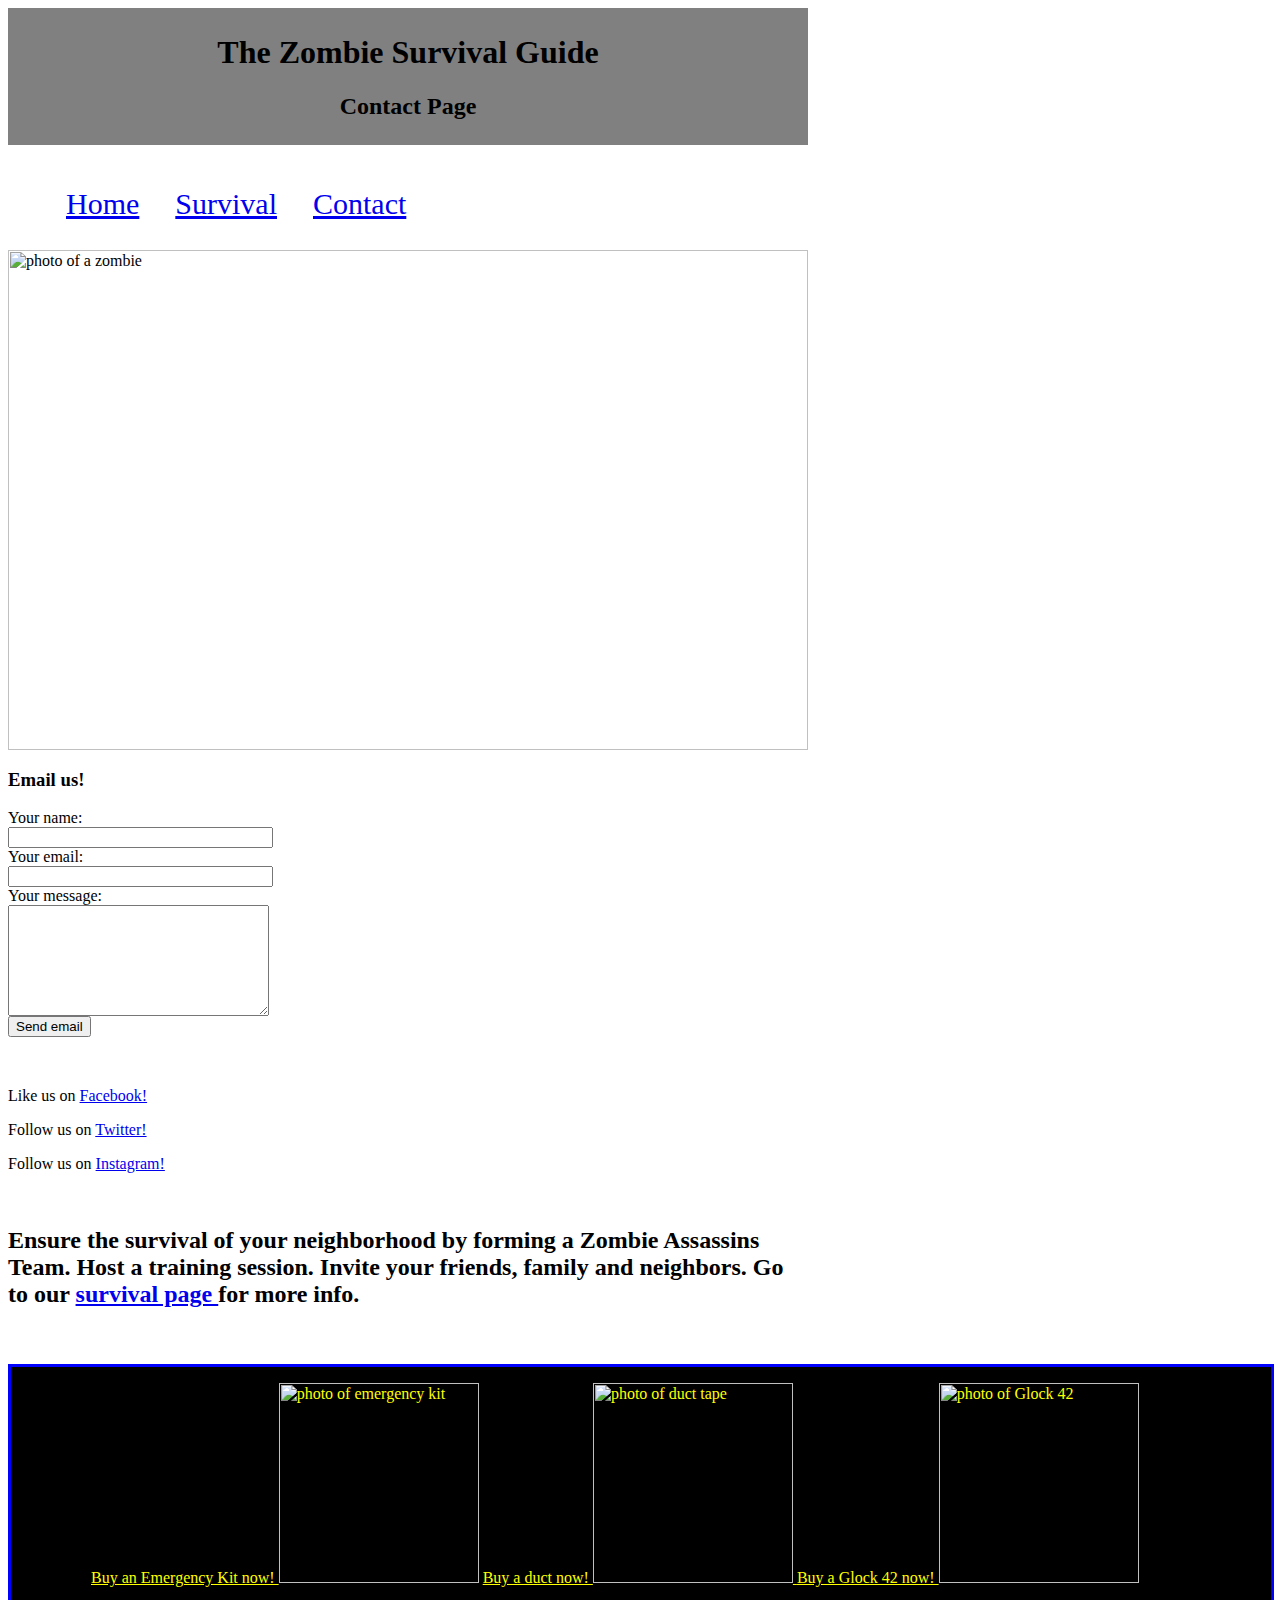
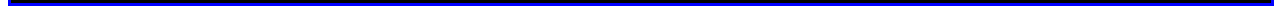
==== contact.html @ db46b227 "second commit" ====
<html>
    <head>
      <title>The Zombie Survival Guide</title>
      <Link rel="stylesheet" href="contact.css" type="text/css"
    </head>
    <body>
      <header>
      <h1>The Zombie Survival Guide</h1>
      <h2>Contact Page</h2>
</header>
<nav>
       <ul>
         <li><a href="index.html">Home</a></li>
         <li><a href="survival.html">Survival</a></li>
         <li><a href="contact.html">Contact</a></li>
       </ul>
     </nav>
          <img src="http://www.publicdomainpictures.net/pictures/150000/velka/zombie-man.jpg" width="800" height="500" alt="photo of a zombie">
        <br>
          <h3>Email us!</h3>
            <p>
              <form id="contact_form" action="#" method="POST" enctype="multipart/form-data">
              	<div class="row">
              		<label for="name">Your name:</label><br />
              		<input id="name" class="input" name="name" type="text" value="" size="30" /><br />
              	</div>
              	<div class="row">
              		<label for="email">Your email:</label><br />
              		<input id="email" class="input" name="email" type="text" value="" size="30" /><br />
              	</div>
              	<div class="row">
              		<label for="message">Your message:</label><br />
              		<textarea id="message" class="input" name="message" rows="7" cols="30"></textarea><br />
              	</div>
              	<input id="submit_button" type="submit" value="Send email" />
              </form>


            </p>
        <br>
            <p>Like us on <a href="http://www.facebook.com">Facebook!</a></p>
            <p>Follow us on <a href="http://www.twitter.com">Twitter!</a></p>
            <p>Follow us on <a href="http://www.instagram.com">Instagram!</a></p>
        <br>


    <h2>Ensure the survival of your neighborhood by forming a Zombie Assassins Team. Host a training session. Invite your friends, family and neighbors. Go to our <a href="survival.html"">survival page </a>for more info.</h2>
            <br>
            <br>
<footer>

              <p><a class=ads href="https://www.amazon.com/Ready-America-70385-Emergency-Backpack/dp/B00149VP14/ref=sr_1_3?ie=UTF8&qid=1465675991&sr=8-3&keywords=emergency+disaster+kit">Buy an Emergency Kit now! <img src="http://cdn2.bigcommerce.com/server5900/qlv5f5o/products/249/images/5820/Essential_500_Web__19650.1394665095.280.280.jpg?c=2" width="200" height="200" alt="photo of emergency kit"></a>
              <a class=ads href="https://www.amazon.com/ProTapes-Pro-PE-Coated-Economy-Length/dp/B00DVBPPGY/ref=sr_1_4?ie=UTF8&qid=1465684444&sr=8-4&keywords=duct+tape">Buy a duct now! <img src="http://www.calculatedtraveller.com/wp-content/uploads/2013/03/Duct-tape.jpg" width="200" height="200" alt="photo of duct tape"</a>
              <a class=ads href="http://www.impactguns.com/glock-42-380-single-stack-764503910616.aspx">Buy a Glock 42 now! <img src="http://www.impactguns.com/data/default/images/catalog/535/SS90342.jpg" width="200" height="200" alt="photo of Glock 42"</a></p>
            </footer>
            <br>
    </body>
</html>
---- contact.css ----
html {
       height: 100%;
     }
     body {
        width: 800px;
        height: 100%;
           }
      header {
         background-color: grey;
         padding: 5px;
         font-size: ;
         display: block;
         text-align: center;
     }
     nav {
       font-size: 30px;

         float: left;
     }
            nav ul {
         padding: ;
         float: left;
         border-bottom: ;
         list-style-type: none;
     }
     nav li {
         float: left;
     }
     nav li a {
         display: block;
         height: 25px;
         padding: 12px 18px 8px 18px;
         vertical-align: middle;
     }
     a {
         color: ;
     }
     section {
         width: 73%;
         display: inline-block;
         float: left;
     }
     aside {
         width: 17%;
         display: inline-block;
         background-color:;
         padding:;
         min-height: 100%;
     }
     aside ul {
         list-style-type: none;
     }
     footer {
         width: 790px;
         background-color:;
         color:;
         clear: both;
         display: block;
     }
     form {
       background-color: transparent;
}
       footer {
        width: 1100px;
        border-style: solid;
        border-color: blue;
        padding-left: 10%;
        padding-right: 10%;
         color: yellow;
         background-color: black;
       }
       .ads {
         color: yellow;
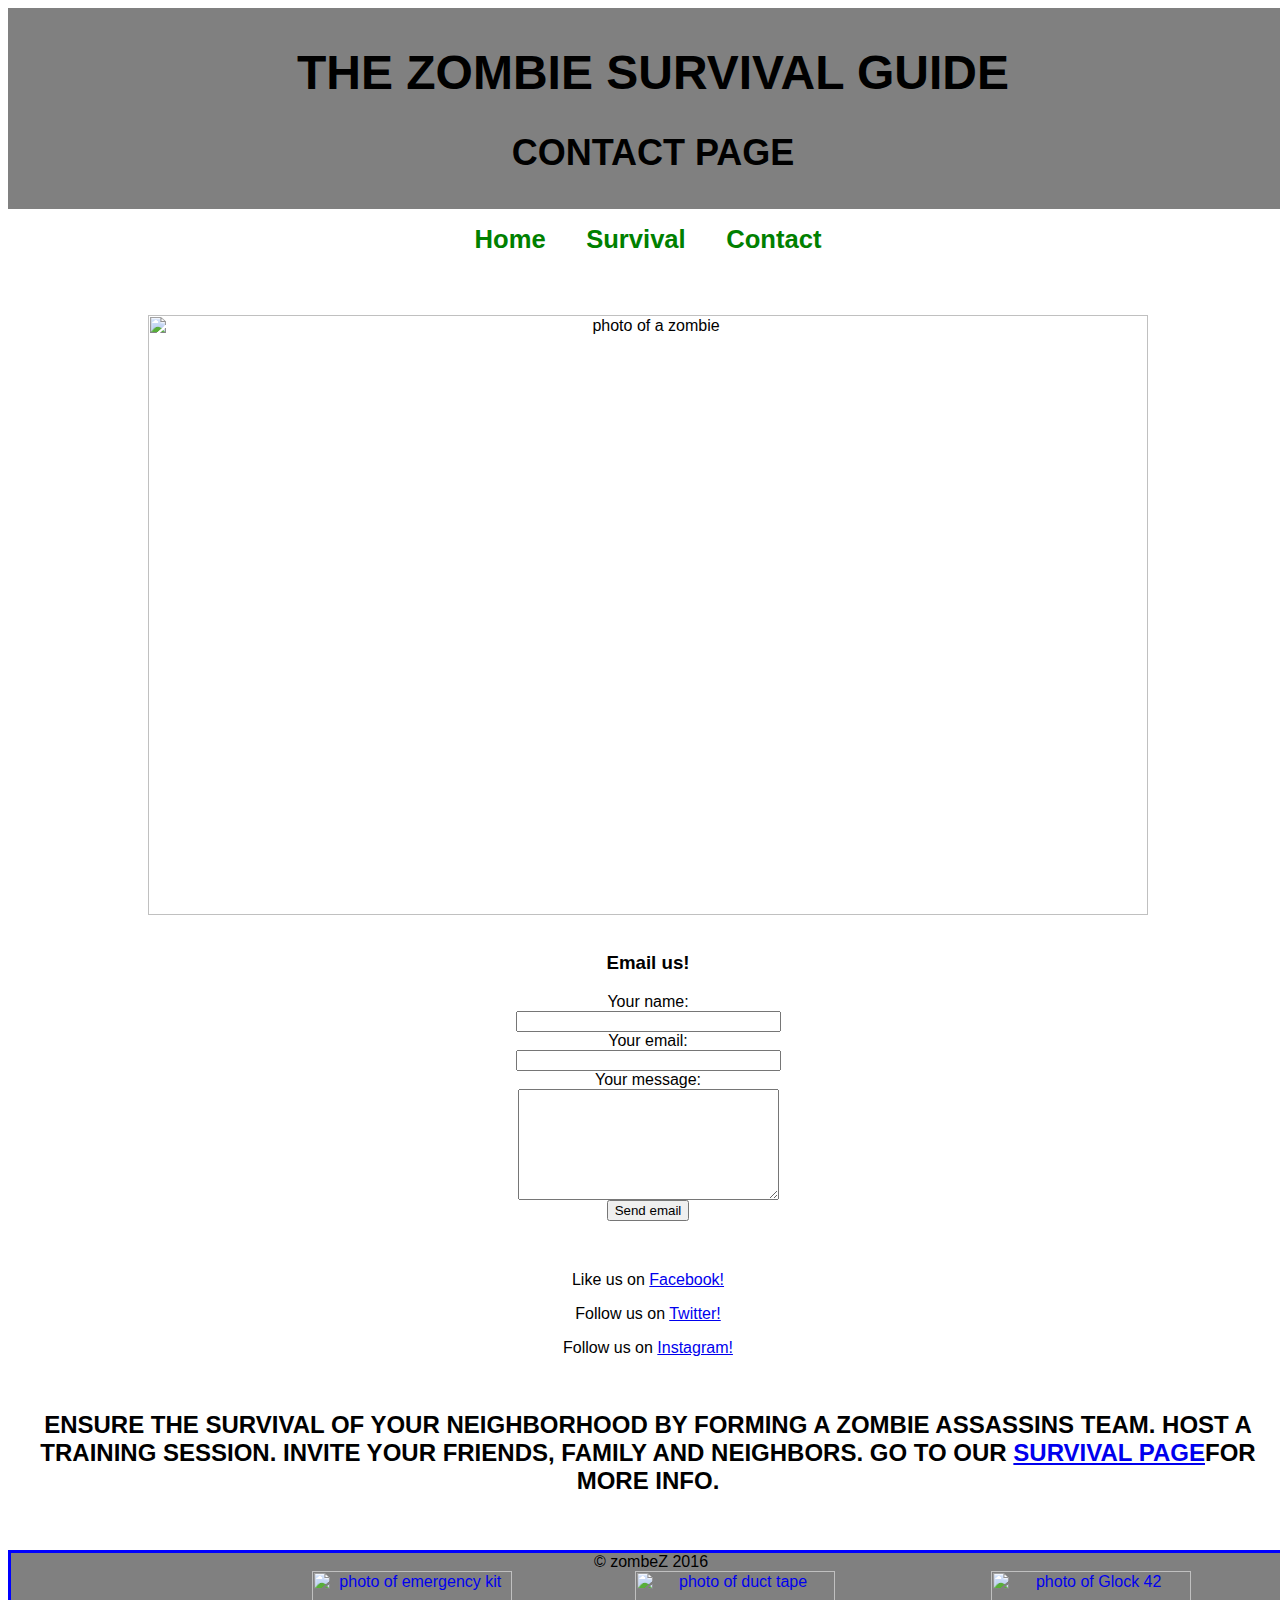
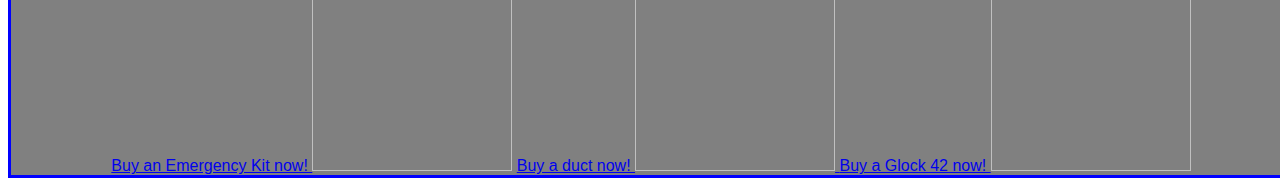
==== commit 41ec8444: "third commit - all centered" ====
--- a/contact.html
+++ b/contact.html
@@ -8,15 +8,20 @@
       <h1>The Zombie Survival Guide</h1>
       <h2>Contact Page</h2>
 </header>
-<nav>
-       <ul>
-         <li><a href="index.html">Home</a></li>
-         <li><a href="survival.html">Survival</a></li>
-         <li><a href="contact.html">Contact</a></li>
-       </ul>
-     </nav>
-          <img src="http://www.publicdomainpictures.net/pictures/150000/velka/zombie-man.jpg" width="800" height="500" alt="photo of a zombie">
+      <nav>
+            <ul>
+                <li><a href="index.html">Home</a></li>
+                <li><a href="survival.html">Survival</a></li>
+                <li><a href="contact.html">Contact</a></li>
+            </ul>
+      </nav>
+            <br>
+            <br>
+          <center>
+            <img src="http://www.publicdomainpictures.net/pictures/150000/velka/zombie-man.jpg" width="1000" height="600" alt="photo of a zombie">
+          </center>
         <br>
+        <center>
           <h3>Email us!</h3>
             <p>
               <form id="contact_form" action="#" method="POST" enctype="multipart/form-data">
@@ -44,15 +49,19 @@
         <br>
 
 
-    <h2>Ensure the survival of your neighborhood by forming a Zombie Assassins Team. Host a training session. Invite your friends, family and neighbors. Go to our <a href="survival.html"">survival page </a>for more info.</h2>
+    <h2>Ensure the survival of your neighborhood by forming a Zombie Assassins Team. Host a training session. Invite your friends, family and neighbors.
+       Go to our <a href="survival.html">survival page</a>for more info.</h2>
             <br>
+</center>
             <br>
-<footer>
 
-              <p><a class=ads href="https://www.amazon.com/Ready-America-70385-Emergency-Backpack/dp/B00149VP14/ref=sr_1_3?ie=UTF8&qid=1465675991&sr=8-3&keywords=emergency+disaster+kit">Buy an Emergency Kit now! <img src="http://cdn2.bigcommerce.com/server5900/qlv5f5o/products/249/images/5820/Essential_500_Web__19650.1394665095.280.280.jpg?c=2" width="200" height="200" alt="photo of emergency kit"></a>
-              <a class=ads href="https://www.amazon.com/ProTapes-Pro-PE-Coated-Economy-Length/dp/B00DVBPPGY/ref=sr_1_4?ie=UTF8&qid=1465684444&sr=8-4&keywords=duct+tape">Buy a duct now! <img src="http://www.calculatedtraveller.com/wp-content/uploads/2013/03/Duct-tape.jpg" width="200" height="200" alt="photo of duct tape"</a>
-              <a class=ads href="http://www.impactguns.com/glock-42-380-single-stack-764503910616.aspx">Buy a Glock 42 now! <img src="http://www.impactguns.com/data/default/images/catalog/535/SS90342.jpg" width="200" height="200" alt="photo of Glock 42"</a></p>
-            </footer>
+    <footer>
+                &#169; zombeZ 2016
+                <br>
+              <a class="ads" href="https://www.amazon.com/Ready-America-70385-Emergency-Backpack/dp/B00149VP14/ref=sr_1_3?ie=UTF8&qid=1465675991&sr=8-3&keywords=emergency+disaster+kit">Buy an Emergency Kit now! <img src="http://cdn2.bigcommerce.com/server5900/qlv5f5o/products/249/images/5820/Essential_500_Web__19650.1394665095.280.280.jpg?c=2" width="200" height="200" alt="photo of emergency kit"></a>
+              <a class="ads" href="https://www.amazon.com/ProTapes-Pro-PE-Coated-Economy-Length/dp/B00DVBPPGY/ref=sr_1_4?ie=UTF8&qid=1465684444&sr=8-4&keywords=duct+tape">Buy a duct now! <img src="http://www.calculatedtraveller.com/wp-content/uploads/2013/03/Duct-tape.jpg" width="200" height="200" alt="photo of duct tape"</a>
+              <a class="ads" href="http://www.impactguns.com/glock-42-380-single-stack-764503910616.aspx">Buy a Glock 42 now! <img src="http://www.impactguns.com/data/default/images/catalog/535/SS90342.jpg" width="200" height="200" alt="photo of Glock 42"</a>
+      </footer>
             <br>
     </body>
 </html>
--- a/contact.css
+++ b/contact.css
@@ -1,73 +1,68 @@
 html {
-       height: 100%;
-     }
-     body {
-        width: 800px;
-        height: 100%;
-           }
-      header {
-         background-color: grey;
-         padding: 5px;
-         font-size: ;
-         display: block;
-         text-align: center;
-     }
-     nav {
-       font-size: 30px;
+     height: 100%;
+   }
+   body {
+      width: 100%;
+      height: 100%;
+      font-family: sans-serif;
+      text-align: center;
+   }
 
-         float: left;
-     }
-            nav ul {
-         padding: ;
-         float: left;
-         border-bottom: ;
-         list-style-type: none;
-     }
-     nav li {
-         float: left;
-     }
-     nav li a {
-         display: block;
-         height: 25px;
-         padding: 12px 18px 8px 18px;
-         vertical-align: middle;
-     }
-     a {
-         color: ;
-     }
-     section {
-         width: 73%;
-         display: inline-block;
-         float: left;
-     }
-     aside {
-         width: 17%;
-         display: inline-block;
-         background-color:;
-         padding:;
-         min-height: 100%;
-     }
-     aside ul {
-         list-style-type: none;
-     }
-     footer {
-         width: 790px;
-         background-color:;
-         color:;
-         clear: both;
-         display: block;
-     }
-     form {
-       background-color: transparent;
-}
-       footer {
-        width: 1100px;
+   header {
+       width: 100%;
+       text-align: center;
+       text-transform: uppercase;
+       margin: 0 auto;
+       background-color: grey;
+       padding: 5px;
+       font-size: 1.5em;
+       display: block;
+   }
+   nav {
+     width: 100%;
+   }
+
+   nav ul {
+      text-align: center;
+       padding: 0 25%;
+       margin-bottom: 25px;
+       list-style-type: none;
+   }
+   nav li {
+     margin: 0 auto;
+     display: inline-block;
+   }
+   nav li a {
+       text-decoration: none;
+       color: green;
+       font-weight: bold;
+       font-size: 1.6em;
+       height: 25px;
+       padding: 12px 18px 8px 18px;
+   }
+
+
+   section {
+       width: 90%;
+       margin: 0 auto;
+       padding:;
+   }
+
+
+   h2 {
+      text-align: center;
+      text-transform: uppercase;
+    }
+
+  article {
+     padding: 20px;
+   }
+
+
+ footer {
+        width: 100%;
+        text-align: center;
         border-style: solid;
         border-color: blue;
-        padding-left: 10%;
-        padding-right: 10%;
-         color: yellow;
-         background-color: black;
+        background-color: grey;
        }
-       .ads {
-         color: yellow;
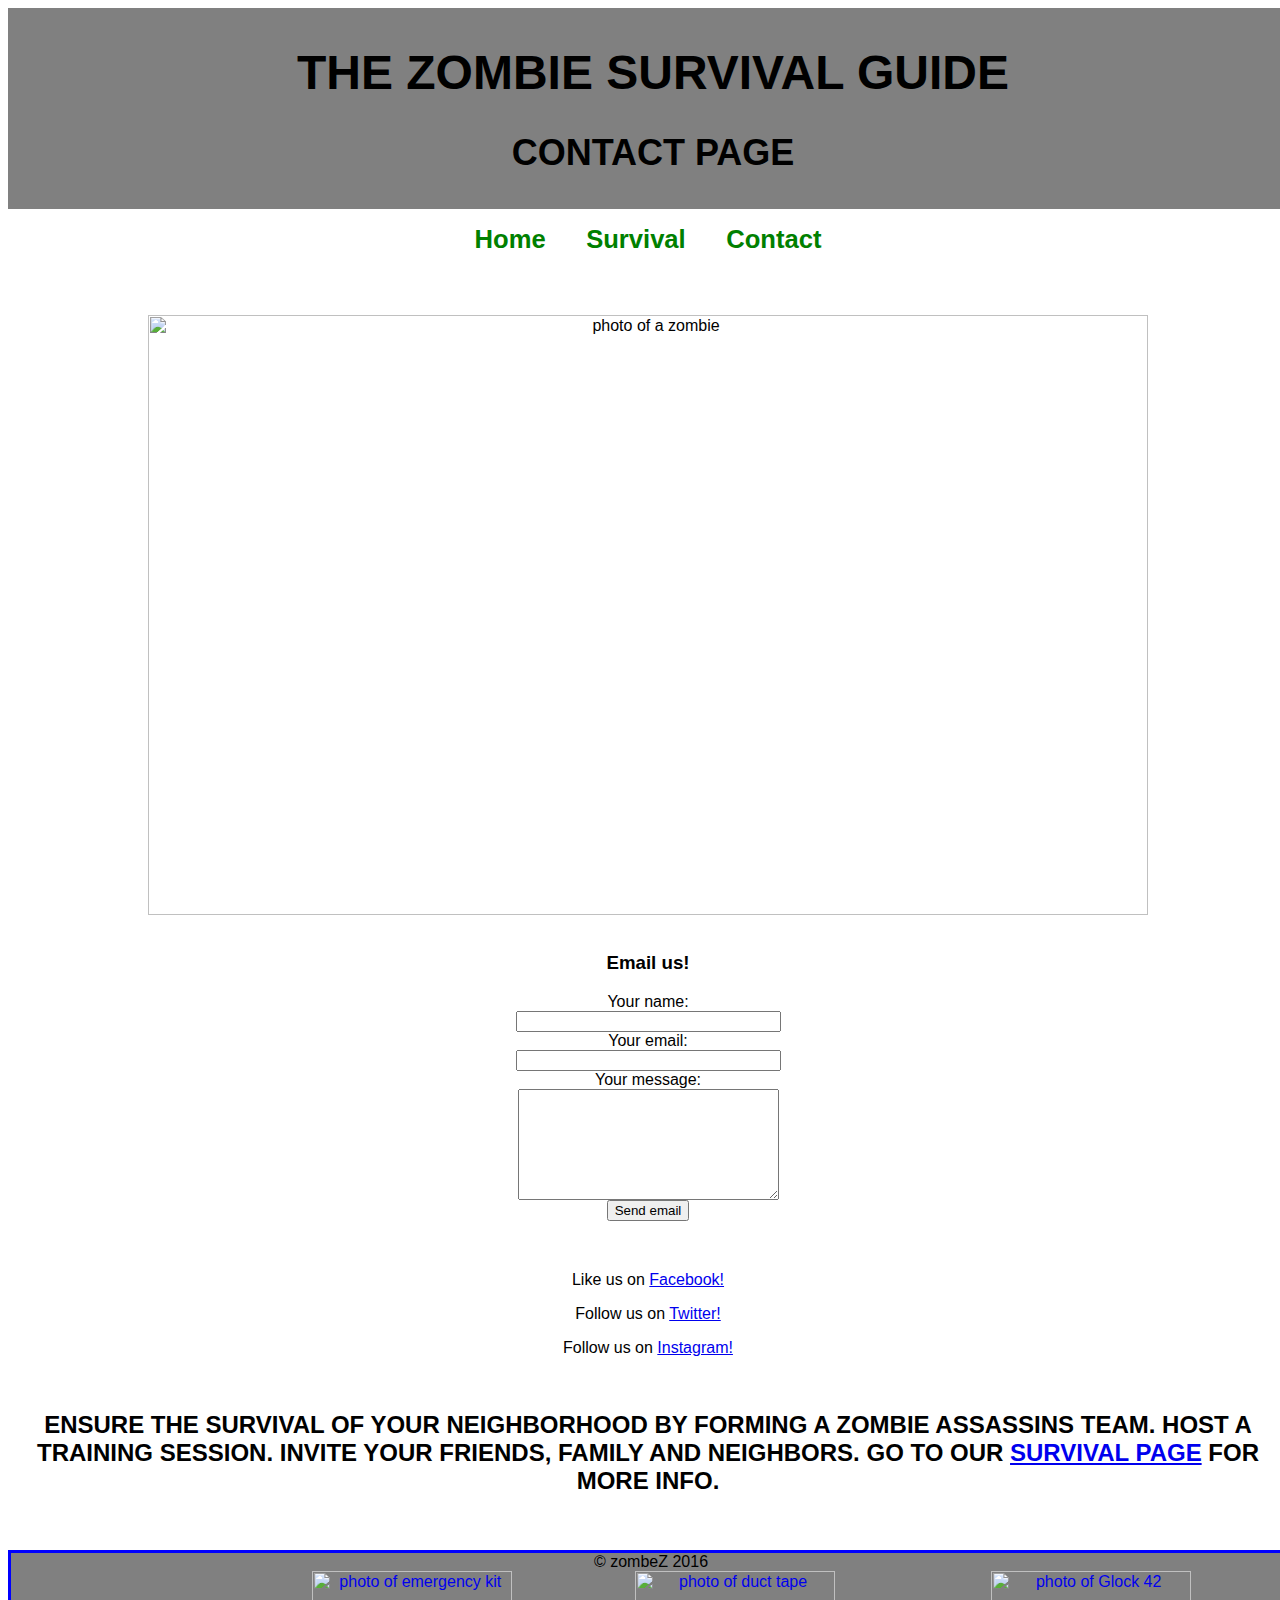
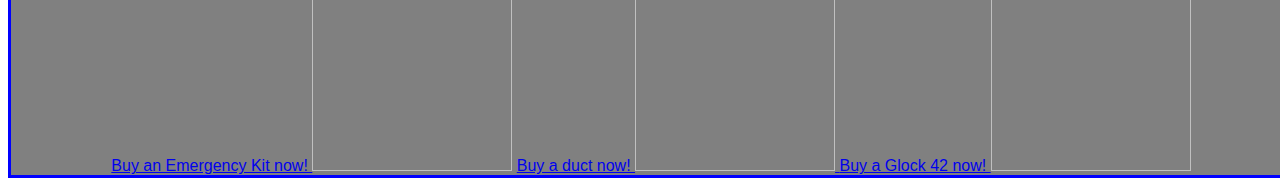
==== commit f16bb5bc: "for real final final haha" ====
--- a/contact.html
+++ b/contact.html
@@ -50,7 +50,7 @@
 
 
     <h2>Ensure the survival of your neighborhood by forming a Zombie Assassins Team. Host a training session. Invite your friends, family and neighbors.
-       Go to our <a href="survival.html">survival page</a>for more info.</h2>
+       Go to our <a href="survival.html">survival page</a> for more info.</h2>
             <br>
 </center>
             <br>
